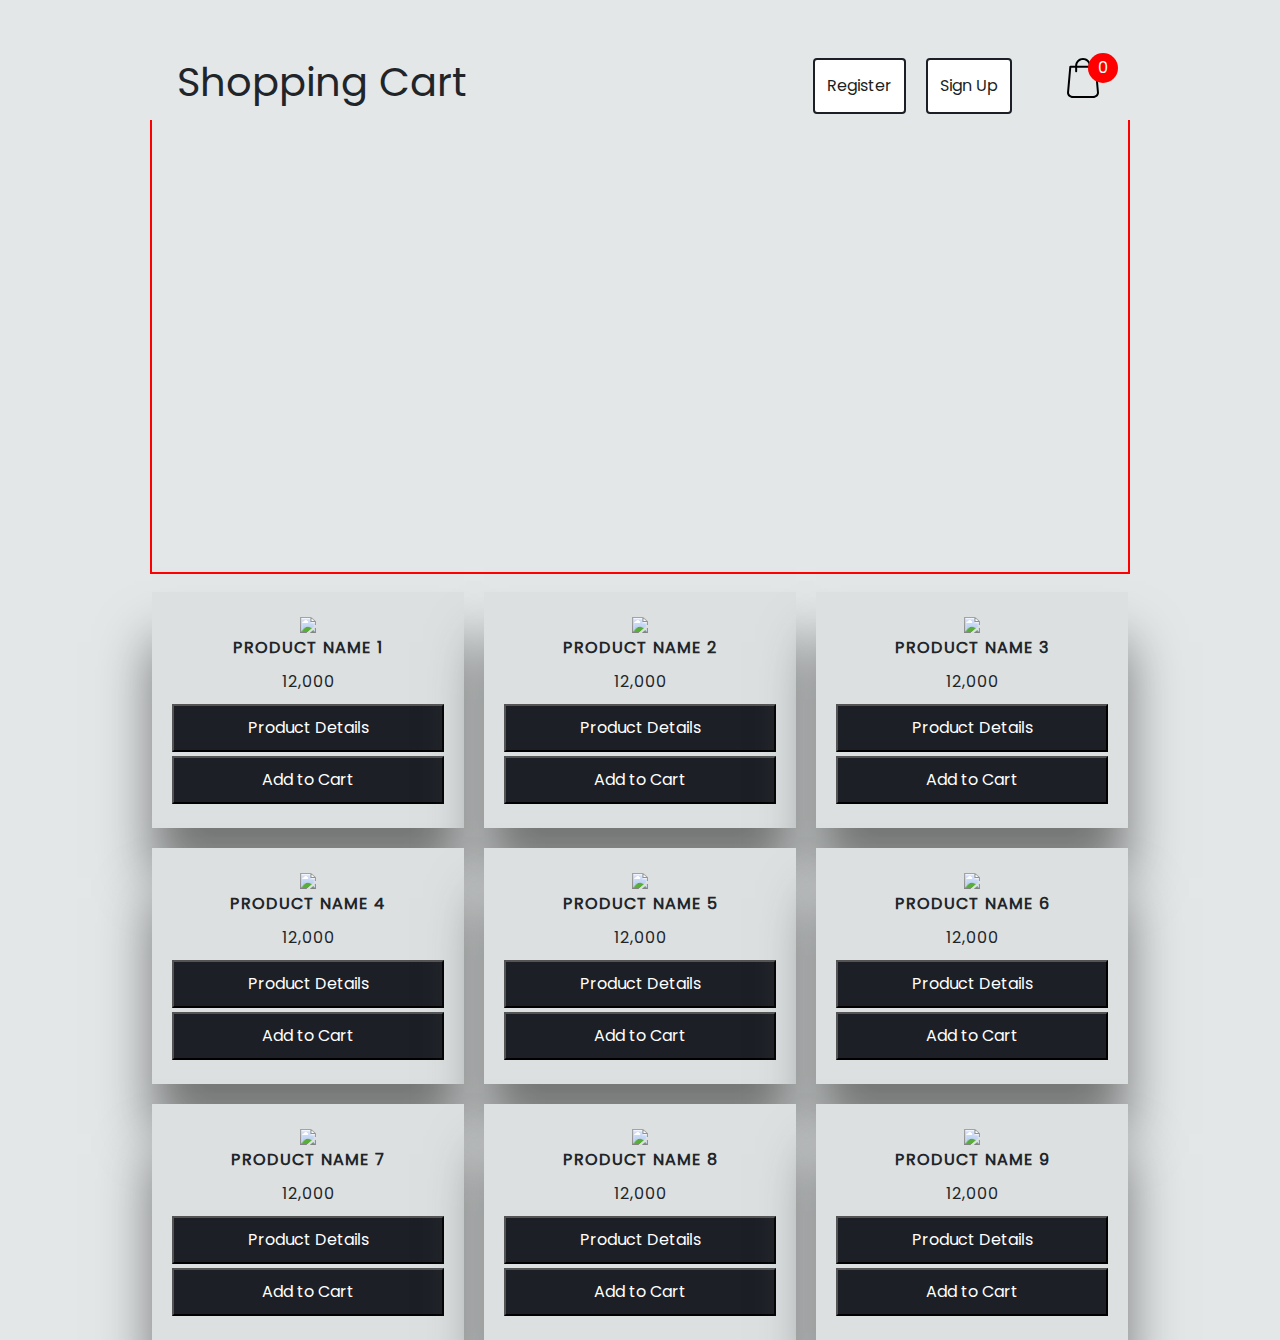
==== productDesc.html @ 046fae28 "updates" ====
<!DOCTYPE html>
<html lang="en">
<head>
    <meta charset="UTF-8">
    <meta http-equiv="X-UA-Compatible" content="IE=edge">
    <meta name="viewport" content="width=device-width, initial-scale=1.0">
    <title>Shopping Cart</title>
    <link rel="stylesheet" href="bootstrap/css/bootstrap.min.css">
    <link rel="stylesheet" href="font-awesome/css/all.min.css">
    <link rel="stylesheet" href="https://cdnjs.cloudflare.com/ajax/libs/font-awesome/6.4.0/css/all.min.css" integrity="sha512-iecdLmaskl7CVkqkXNQ/ZH/XLlvWZOJyj7Yy7tcenmpD1ypASozpmT/E0iPtmFIB46ZmdtAc9eNBvH0H/ZpiBw==" crossorigin="anonymous" referrerpolicy="no-referrer" />
    <link rel="stylesheet" href="style.css">
</head>
<body>
    <div class="container">
        <header>
            <h1>Shopping Cart</h1>
            <!-- <div class="user">
                <button>Register</button>
                <button>Sign Up</button> -->
            <!-- </div> -->
            <div class="d-flex justify-content-between flex-wrap user">
              
                <button type="button" class="btn" data-bs-toggle="modal" data-bs-target="#exampleModalCenteredScrollable">
                    Register
                </button><button type="button" class="btn" data-bs-toggle="modal" data-bs-target="#signUpModal">
                    Sign Up
                </button>
            </div>
            <div class="cart">
                <img src="image/shopping.svg" alt="">
                <span class="quantity">0</span>
            </div>
        </header>

        <section class="productDesc">

        </section>

        <main class="productList">

        </main>
    </div>

    <section class="cartDiv">
        <h1>Checkout</h1>
        <ul class="cartList"></ul>
        <div class="checkOut">
            <div class="total">0</div>
            <div class="closeCart">Close</div>
        </div>
    </section>


<!-- 
    <div class="modal fade" id="exampleModalCenteredScrollable" tabindex="-1"
    aria-labelledby="exampleModalCenteredScrollableTitle" aria-hidden="true">
        <div class="modal-dialog modal-dialog-centered modal-dialog-scrollable">
          <div class="modal-content p-3">
            <form action="">
                <h5 class="modal-title" id="exampleModalLabel">Login via email</h5>
              </div>
              <div class="mb-3">
                <label for="exampleInputEmail1" class="form-label">Email address</label>
                <input type="email" class="form-control" id="exampleInputEmail1" aria-describedby="emailHelp">
                <div id="emailHelp" class="form-text">We'll never share your email with anyone else.</div>
              </div>
              <div class="mb-3">
                <label for="exampleInputPassword1" class="form-label">Password</label>
                <input type="password" class="form-control" id="exampleInputPassword1">
              </div>
              <div class="mb-3 form-check">
                <input type="checkbox" class="form-check-input" id="exampleCheck1">
                <label class="form-check-label" for="exampleCheck1">Remember me</label>
              </div>
              <div class="modal-footer">
                <button type="button" class="btn btn-secondary" data-bs-dismiss="modal">Close</button>
                <button type="button" class="btn btn-main">Log in</button>
              </div>
            </form>

            <div class="login-others">
              <div class="modal-header">
                <h5 class="modal-title" id="exampleModalLabel">More Options</h5>
              </div>

              <div class="modal-footer">
                <button type="button" class="btn btn-danger w-100">Log in via Gmail</button>
              </div>
              <div class="modal-footer">
                <button type="button" class="btn btn-info w-100">Log in via Facebook</button>
              </div>

            </div>
          </div>
        </div>
    </div> -->

    <div class="modal fade" id="exampleModalCenteredScrollable" tabindex="-1" aria-labelledby="exampleModalCenteredScrollableTitle" aria-hidden="true">
      <div class="modal-dialog modal-dialog-centered modal-dialog-scrollable">
        <div class="modal-content p-3">
          <div class="modal-header">
            <h5 class="modal-title" id="exampleModalCenteredScrollableTitle">Login Options</h5>
            <button type="button" class="btn-close" data-bs-dismiss="modal" aria-label="Close"></button>
          </div>
          <div class="modal-body">
            <form action="">
              <h5>Via Email</h5>
              <div class="mb-3">
                <label for="exampleInputEmail1" class="form-label">Email address</label>
                <input type="email" class="form-control" id="exampleInputEmail1" aria-describedby="emailHelp">
                <div id="emailHelp" class="form-text">We'll never share your email with anyone else.</div>
              </div>
              <div class="mb-3">
                <label for="exampleInputPassword1" class="form-label">Password</label>
                <input type="password" class="form-control" id="exampleInputPassword1">
              </div>
              <div class="mb-3 form-check">
                <input type="checkbox" class="form-check-input" id="exampleCheck1">
                <label class="form-check-label" for="exampleCheck1">Remember me</label>
              </div>
            </form>
            <div class="modal-footer d-flex justify-content-center">
              <!-- <button type="button" class="btn btn-secondary" data-bs-dismiss="modal">Close</button> -->
              <button type="button" class="btn btn-main w-100">Login</button>
            </div>
            <div class="login-others">
            <div class="modal-header">
              <h5 class="modal-title" id="exampleModalLabel">More Options</h5>
            </div>

            <div class="modal-body social-icons">
              <button type="button" class="btn btn-danger w-100 mb-2">             <i class="fa-brands fa-google" aria-hidden="true"></i>
                Log in via Google</button>
              <button type="button" class="btn btn-fb w-100 mb-2 "><i class="fa-brands fa-facebook"></i>Log in via Facebook</button>
            </div>
          </div>
          </div>
          

          
      </div>
      </div>
    </div>

    <div class="modal fade " id="signUpModal" tabindex="-1" aria-labelledby="exampleModalCenteredScrollableTitle" aria-hidden="true">
        <div class="modal-dialog modal-dialog-centered modal-dialog-scrollable">
            <div class="modal-content p-3">
              <div class="modal-header">
                <h5 class="modal-title" id="exampleModalCenteredScrollableTitle">Sign Up</h5>
                <button type="button" class="btn-close" data-bs-dismiss="modal" aria-label="Close"></button>
              </div>        
              <div class="modal-body">
                <form action="">
                  <div class="mb-3">
                    <label for="exampleInputText1" class="form-label">Username</label>
                    <input type="text" class="form-control" id="exampleInputText2" aria-describedby="textHelp">
                  </div>
                  <div class="mb-3">
                    <label for="exampleInputEmail1" class="form-label">Email address</label>
                    <input type="email" class="form-control" id="exampleInputEmail2" aria-describedby="emailHelp">
                    <div id="emailHelp" class="form-text">We'll never share your email with anyone else.</div>
                  </div>
                  <div class="mb-3">
                    <label for="exampleInputPassword1" class="form-label">Password</label>
                    <input type="password" class="form-control" id="exampleInputPassword2">
                  </div>
                </form>
  
              </div>           
              <div class="modal-footer d-flex justify-content-center">
                <!-- <button type="button" class="btn btn-secondary" data-bs-dismiss="modal">Close</button> -->
                <button type="button" class="btn btn-main w-50">Sign up</button>
              </div>
            </div>
        </div>
    </div>

    
    <script src="bootstrap/js/bootstrap.min.js"></script>
    <script src="app.js"></script>
    
</body>
</html>
---- style.css ----
@font-face {
    font-family: Poppins;
    src: url(fonts/Poppins-Regular.ttf);
}
  

* {
    margin: 0;
    padding: 0;
    box-sizing: border-box;
    font-family: Poppins;
}

body {
    background-color: #E3E7E8;
}

.container {
    width: 1000px;
    margin: auto;
    transition: 0.5s;
}



/* Header */
header {
    display: grid;
    padding: 8px 25px;
    grid-template-columns: 1fr 250px 50px;
    margin-top: 50px;
    background-color: #E3E7E8;
    position:  sticky;
    top: 0;
}

header .user {
    width: fit-content;

}

header .user button, .btn-main {
    background-color: #fff;
    color:   #1C1F25;
    border: 2px solid #1C1F25;
    outline: none;
    /* padding: 8px 15px; */
    margin: 0px 10px;
    transition: 0.5s;
    border-radius: 4px;
}

header .user button:hover, .btn-main:hover {
    color: #fff;
    background-color:  #1C1F25;
}

header .cart {
    position: relative;
    text-align: right;
}

header .cart img {
    width: 40px;
}

header .cart span {
    background-color: red;
    border-radius: 50%;
    display: flex;
    justify-content: center;
    align-items: center;
    color: #fff;
    position: absolute;
    top: -5px;
    right: -15px;
    padding: 3px 10px;
}


header .cart:hover span {
    background-color: #1C1F25;
}

.productList {
    display: grid;
    grid-template-columns: repeat( auto-fit, minmax(30%, 1fr) );
    gap: 20px;
    margin-top: 20px;
}


.productDesc {
    display: flex;
    flex-direction: column;
    height: 50vh;
    outline: 2px solid red;
}


/* Cart */

.cartDiv {
    position: fixed;
    background-color: #453e3B;
    top: 0;
    left: 100%;
    width: 400px;
    height: 100vh;
    overflow: auto;
    transition: 0.5s;

}

.cartDiv h1 {
    color: #fff;
    font-weight: 100;
    padding: 0  20px;
    height: 80px;
    display: flex;
    align-items: center;
}


.cartDiv .checkOut {
    position: absolute;
    /* bottom: 0; */
    width: 100%;
    display: grid;
    grid-template-columns: repeat(2, 1fr);


}

.cartDiv .checkOut div {
    background-color: #fff;
    width: 100%;
    height: 70px;
    display: flex;
    justify-content: center;
    align-items: center;
    font-weight: bold;
    cursor: pointer;

}


.cartDiv .checkOut div:nth-child(2) {
    background-color: #1C1F25;
    color: #fff;
}

.active .cartDiv {
    /* 1366px - 400px = 966px */
    left: calc(100% - 400px);
}

.active .container {
    transform: translateX(-100px);
}

/* Products */

.productList .item {
    text-align: center;
    background-color: #DCE0E1;
    padding: 20px;
    box-shadow: 0 50px 50px #757676;
    letter-spacing: 1px;
}

.productList .item img {
    width: 90%;
}

.productList .item .title {
    font-weight: 600;
}

.productList .item .price {
    margin: 10px;
}

.productList .item button {
    background-color: #1C1F25;
    margin-bottom: 4px;
    color: #fff;
    padding: 10px;
    width: 100%;
}


/* Cart List */

.cartList li {
    display: grid;
    grid-template-columns: 100px repeat(3, 1fr);
    color: #fff;
    row-gap: 10px;
    margin-bottom: 20px;
    outline: 2px solid red;
    width: 95%;
}

.cartList li div {
    display: flex;
    justify-content: center;
    align-items: center;
}

.cartList li img {
    width: 90%;
}

.cartList button {
    width: auto;
    padding: 5px 10px;
    background-color: #fff5;
    border: none;
}

.cartList .count {
    margin: 0 10px;
}


/* Form Modal */

form {
    color: #000;
}
.form-control {
    border: .5px solid #1C1F25;
}

input[type=checkbox] {
    border: .5px solid #1C1F25;
}

.social-icons i {
    margin: 0 10px;
}

.btn-fb {
    background-color: #4f70b5;
    color: #fff;
    opacity: .9;
}

.btn-fb:hover {
    background-color: #4f70b5;
    color: #fff;
    opacity: 1;
}

.btn-secondary {
    color: white;
    background-color: #1C1F25;;
}
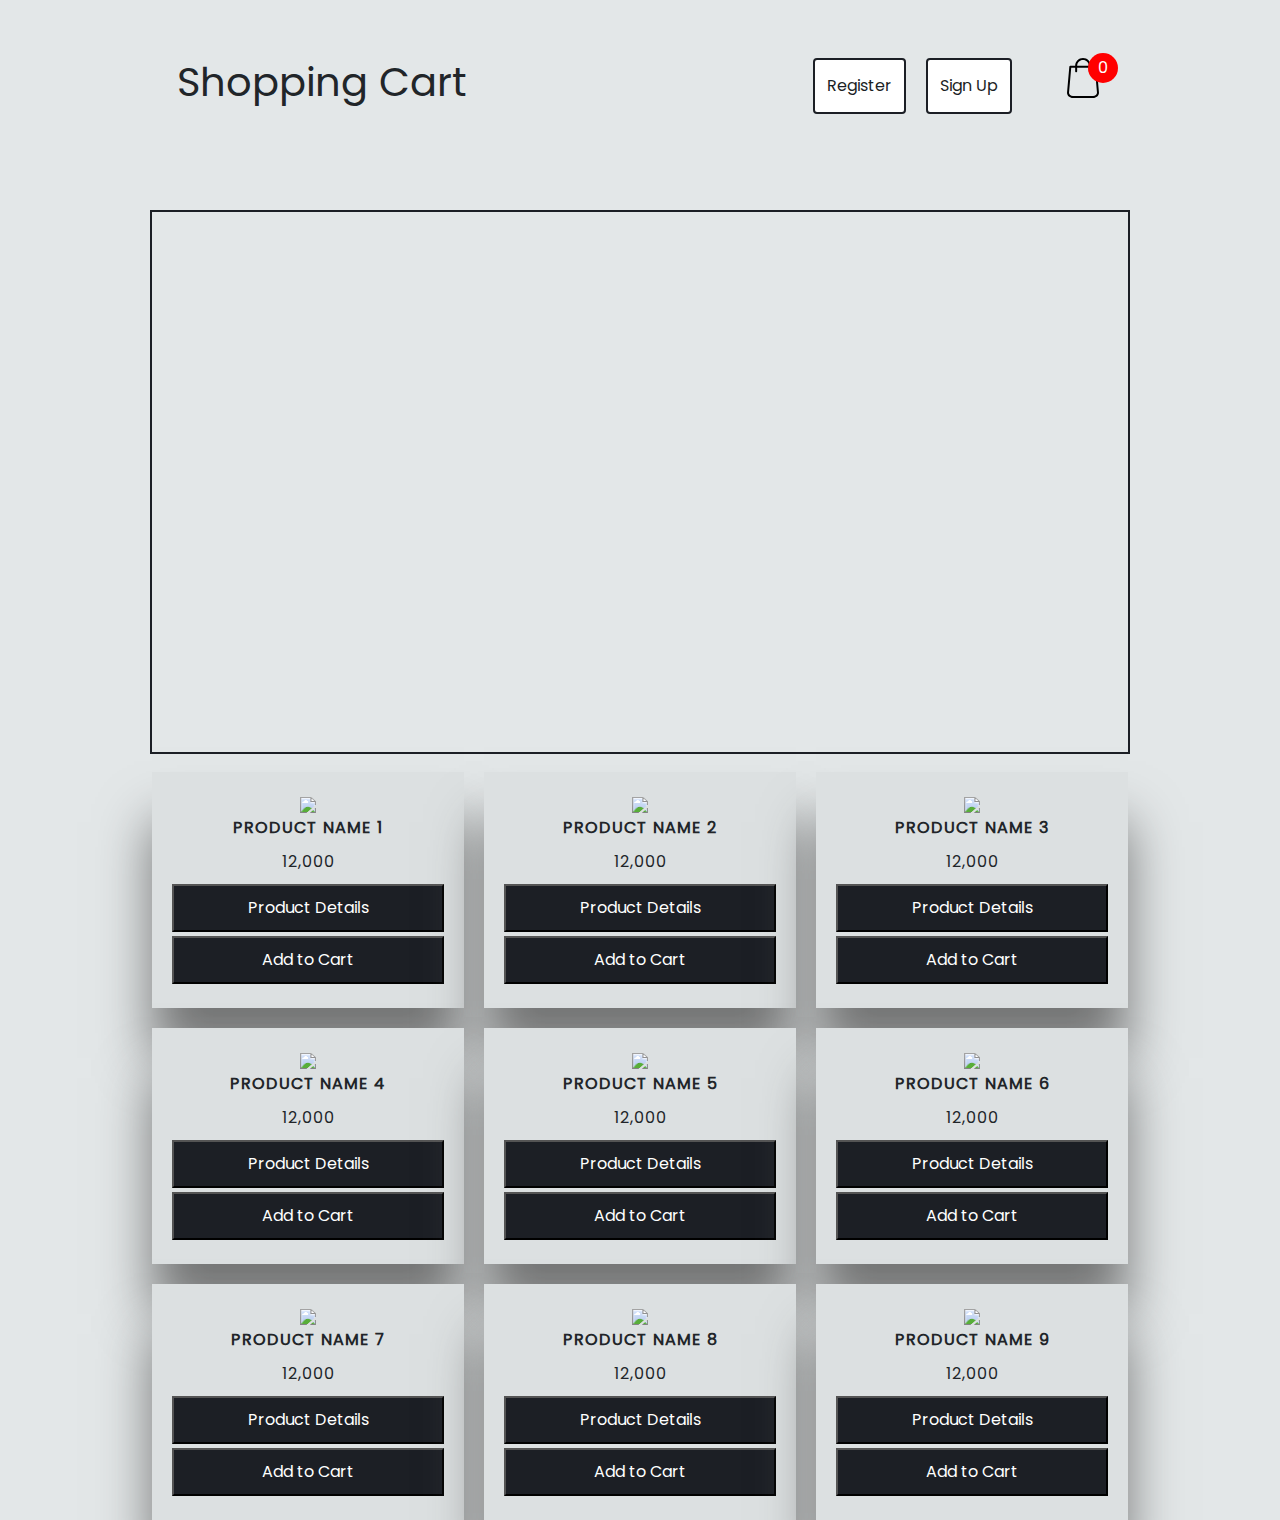
==== commit ce26bbc3: "msg" ====
--- a/productDesc.html
+++ b/productDesc.html
@@ -36,9 +36,11 @@
 
         </section>
 
-        <main class="productList">
 
-        </main>
+        <section class="productList">
+
+        </section>
+        
     </div>
 
     <section class="cartDiv">
--- a/style.css
+++ b/style.css
@@ -93,8 +93,9 @@
 .productDesc {
     display: flex;
     flex-direction: column;
-    height: 50vh;
-    outline: 2px solid red;
+    margin-top: 10vh;
+    height: 60vh;
+    outline: 2px solid #1C1F25;
 }
 
 
@@ -198,7 +199,6 @@
     color: #fff;
     row-gap: 10px;
     margin-bottom: 20px;
-    outline: 2px solid red;
     width: 95%;
 }
 
